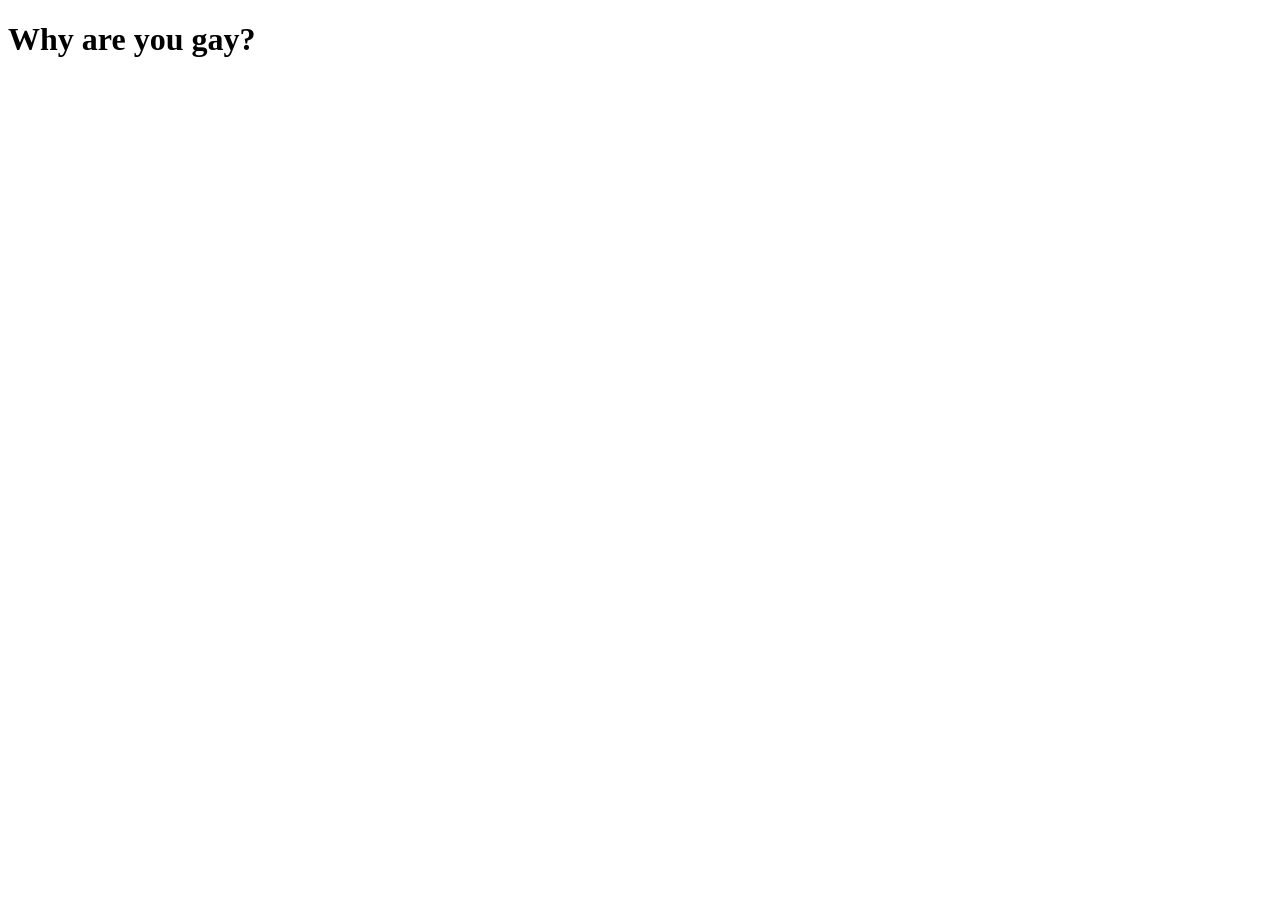
==== myProject/index.html @ c025f561 "i did stuff" ====
<!DOCTYPE html>
<html lang="en">
<head>
    <meta charset="UTF-8">
    <meta name="viewport" content="width=device-width, initial-scale=1.0">
    <title>Document</title>
</head>
<body>
    <h1>Why are you gay?</h1>
</body>
</html>
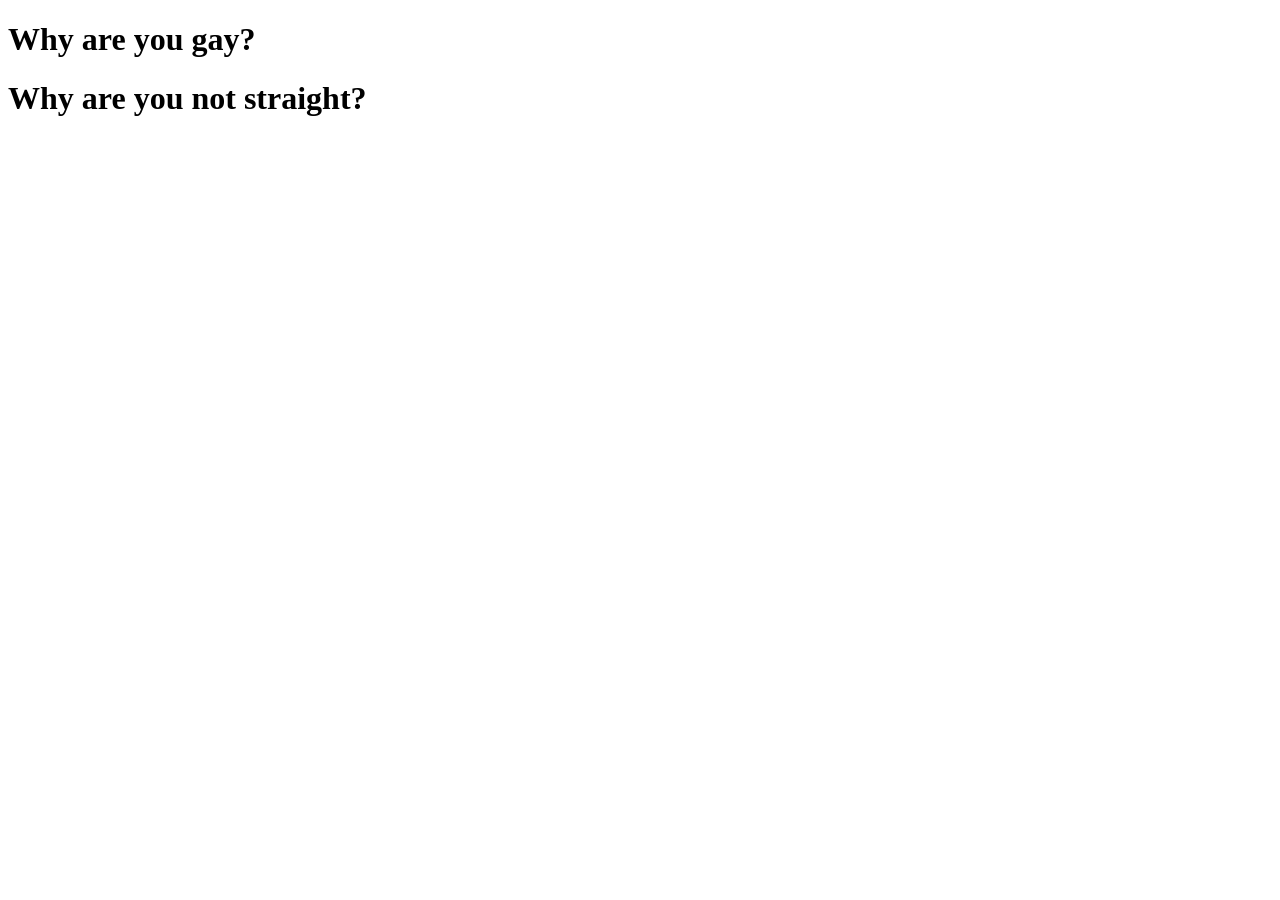
==== commit 94828be8: "i modified the product.html file" ====
--- a/myProject/index.html
+++ b/myProject/index.html
@@ -7,5 +7,6 @@
 </head>
 <body>
     <h1>Why are you gay?</h1>
+    <h1>Why are you not straight?</h1>
 </body>
 </html>
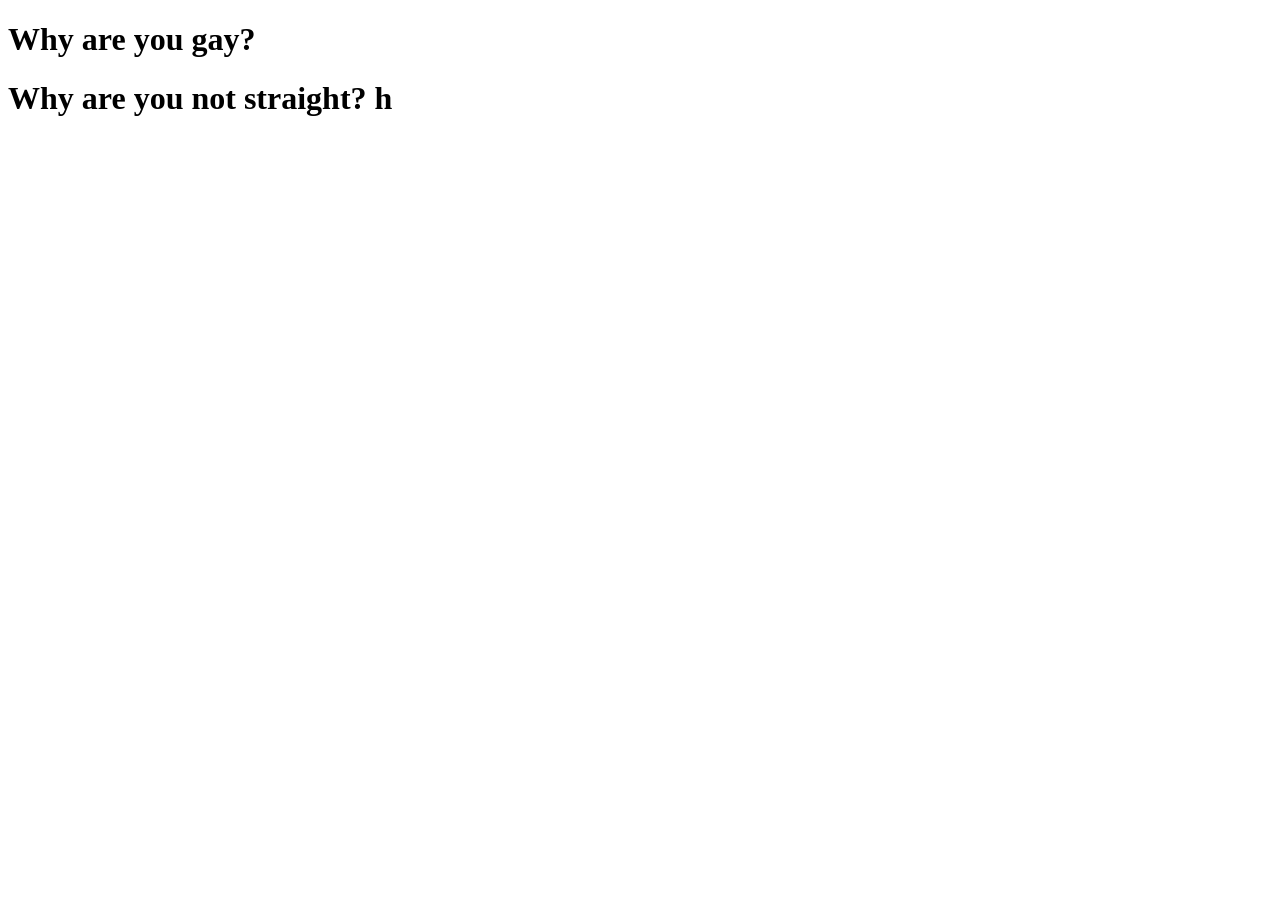
==== commit abe9e577: "i modified the files" ====
--- a/myProject/index.html
+++ b/myProject/index.html
@@ -7,6 +7,6 @@
 </head>
 <body>
     <h1>Why are you gay?</h1>
-    <h1>Why are you not straight?</h1>
+    <h1>Why are you not straight? h</h1>
 </body>
 </html>
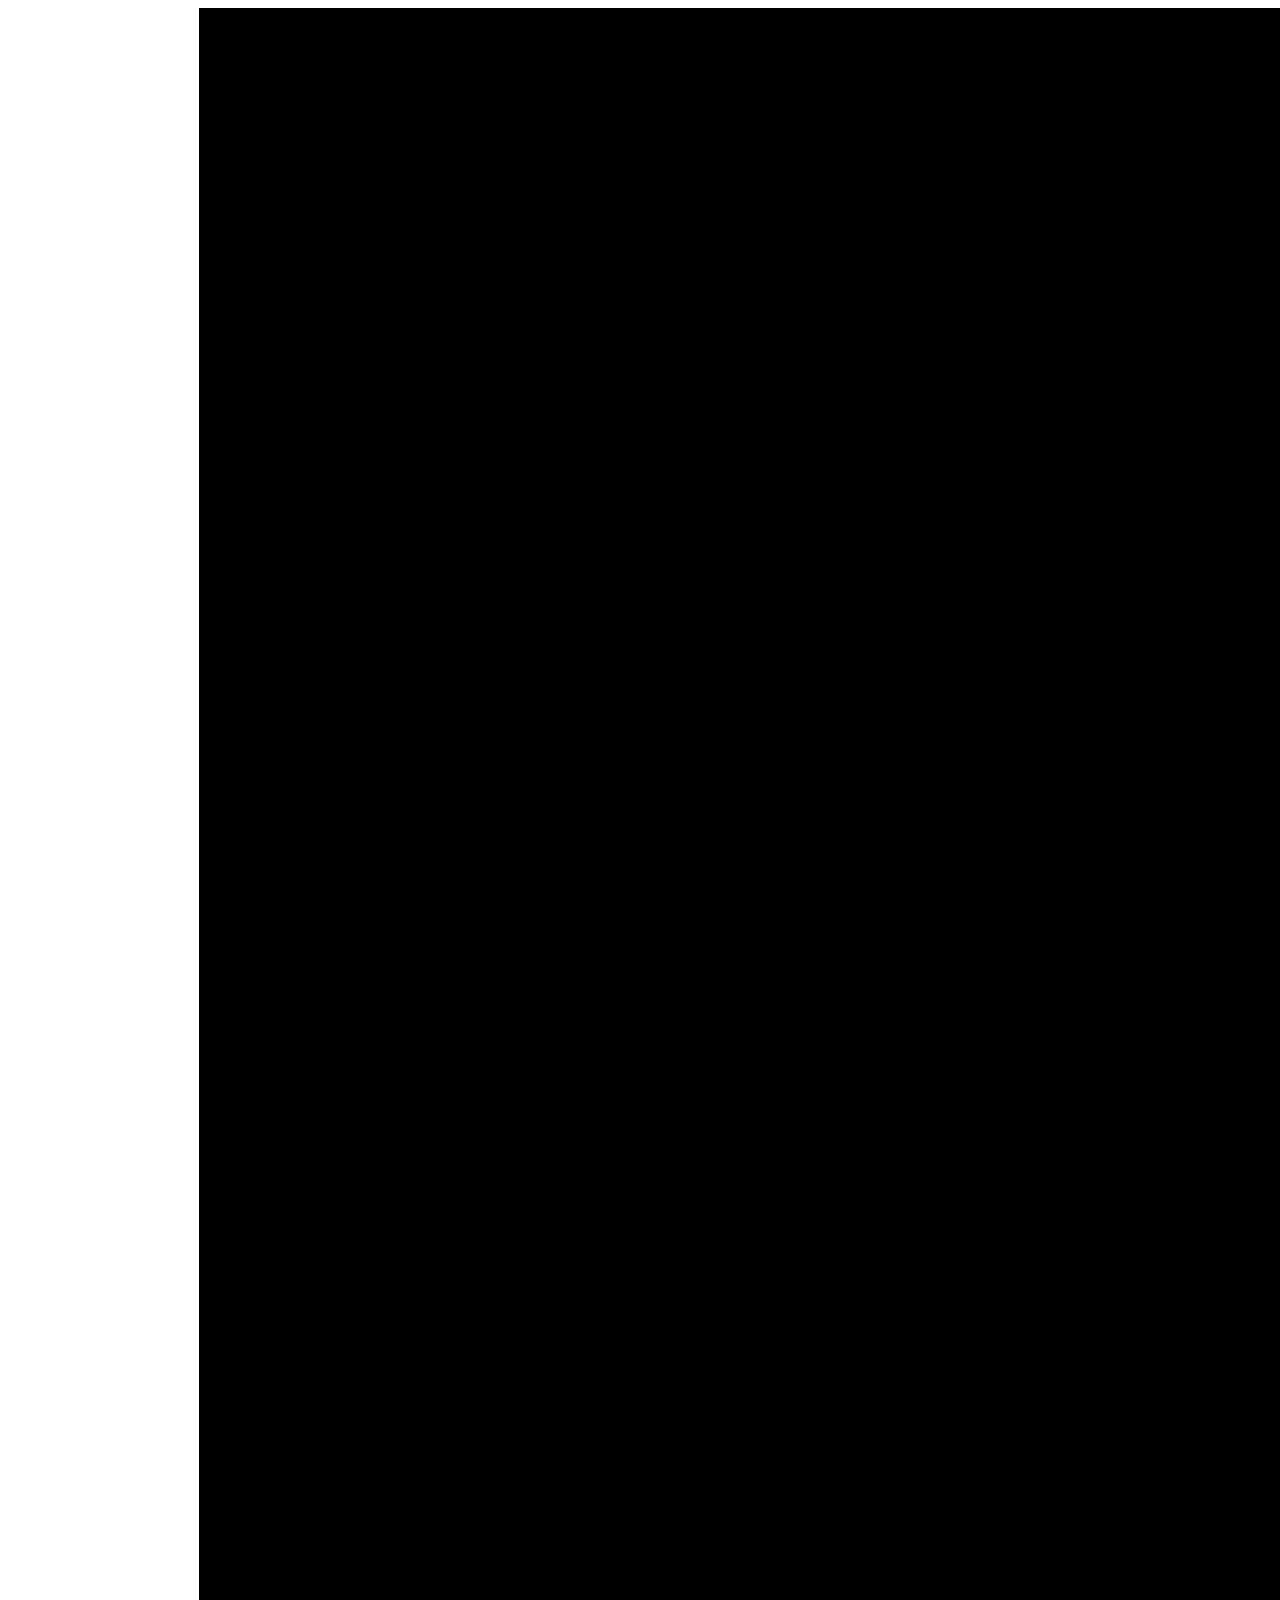
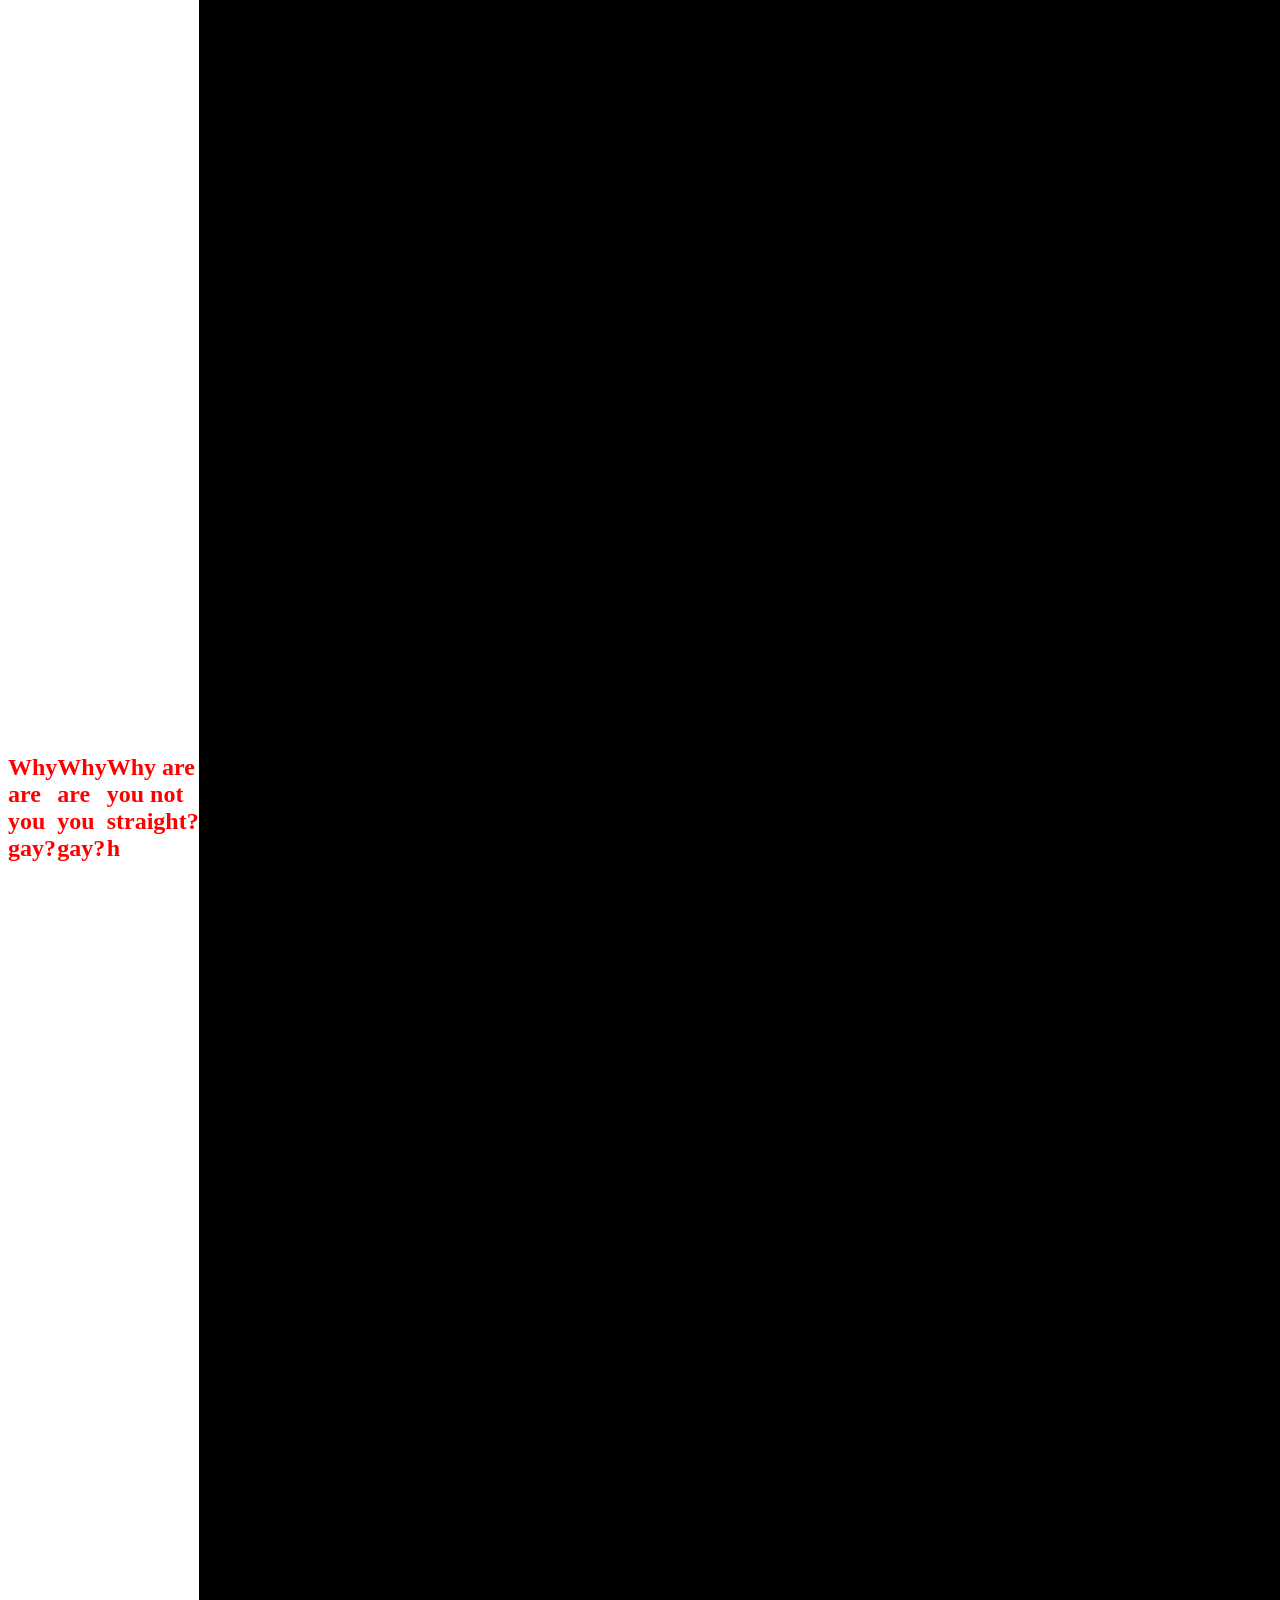
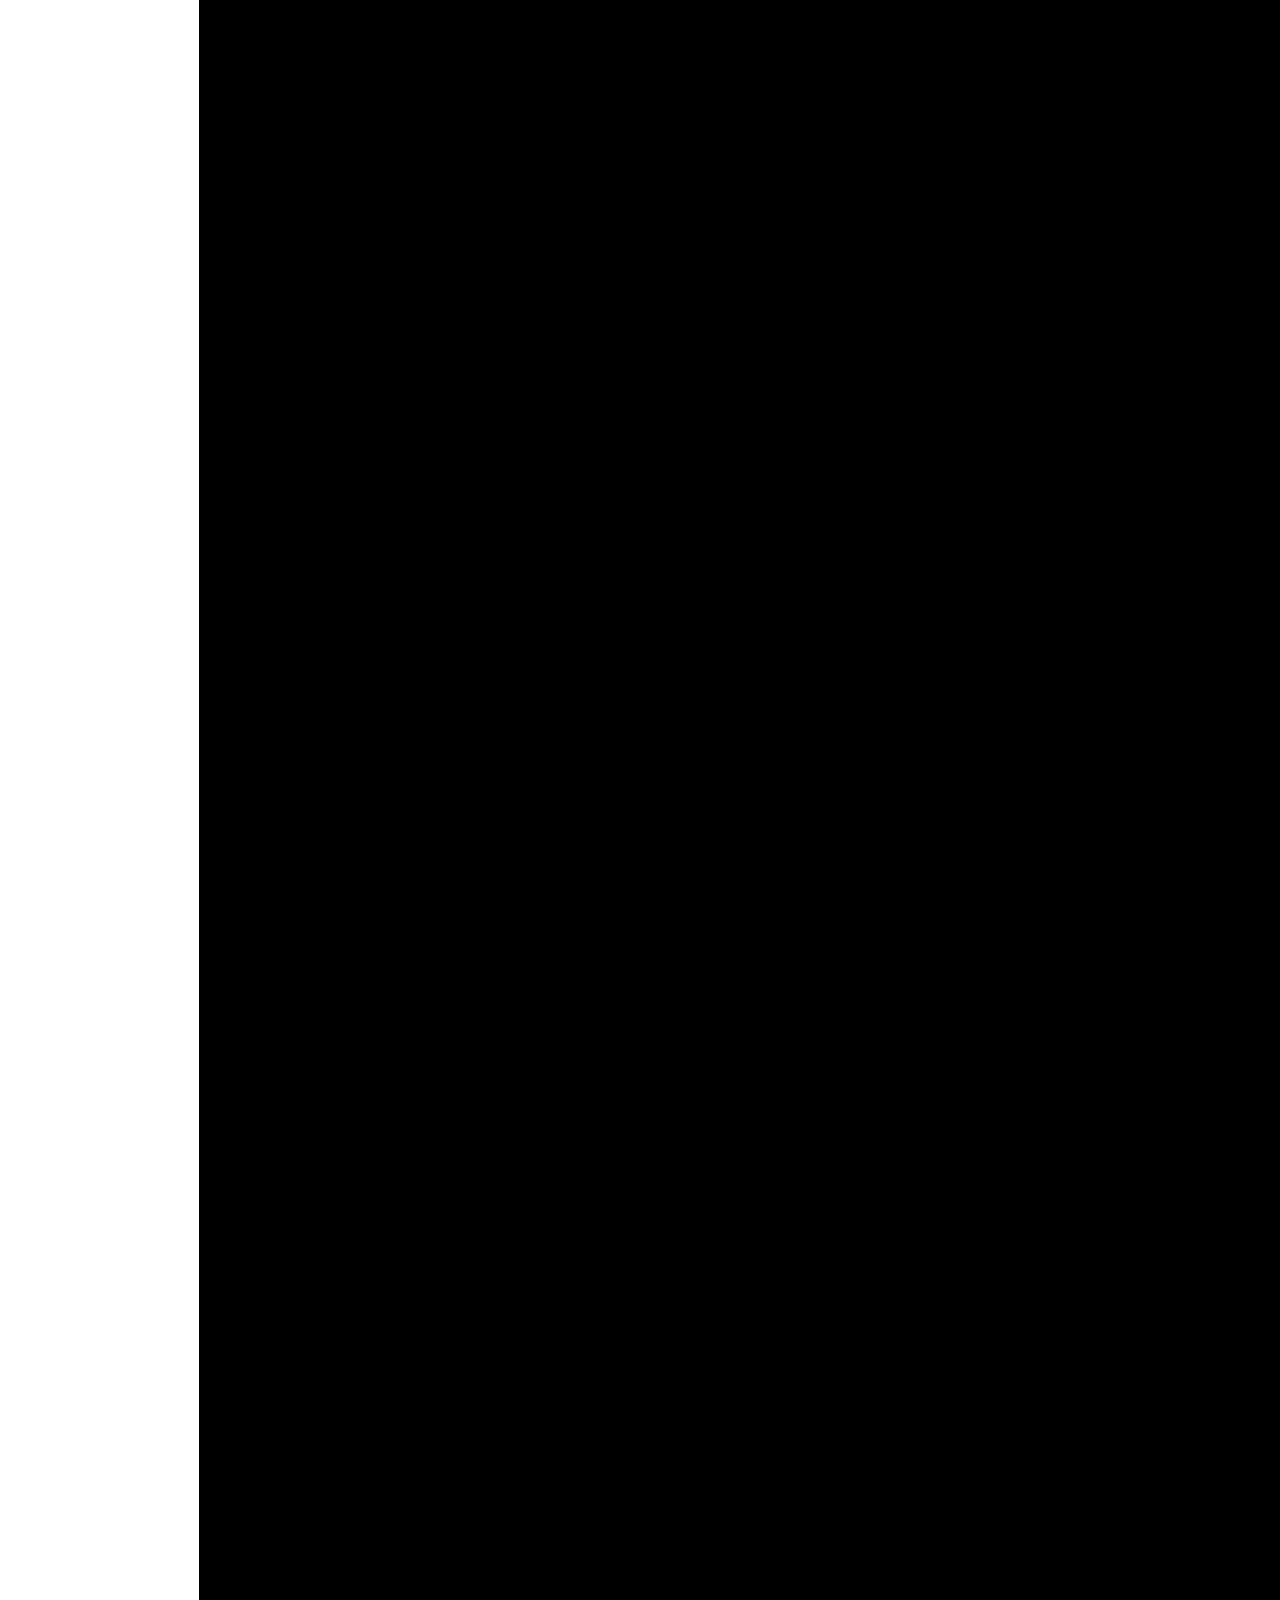
==== commit 776fc9f6: "created css files for each html file" ====
--- a/myProject/index.html
+++ b/myProject/index.html
@@ -3,10 +3,13 @@
 <head>
     <meta charset="UTF-8">
     <meta name="viewport" content="width=device-width, initial-scale=1.0">
+    <link rel="stylesheet" href="index.css">
     <title>Document</title>
 </head>
 <body>
     <h1>Why are you gay?</h1>
+    <h1>Why are you gay?</h1>
     <h1>Why are you not straight? h</h1>
+    <img src="./windows-11-bloom-8k-7680x4800-16834.jpg" alt="windows">
 </body>
 </html>
--- a/myProject/index.css
+++ b/myProject/index.css
@@ -0,0 +1,7 @@
+body {
+    display: flex;
+    place-items: center;
+    font-family: serif;
+    font-size: 12px;
+    color: red;
+}
